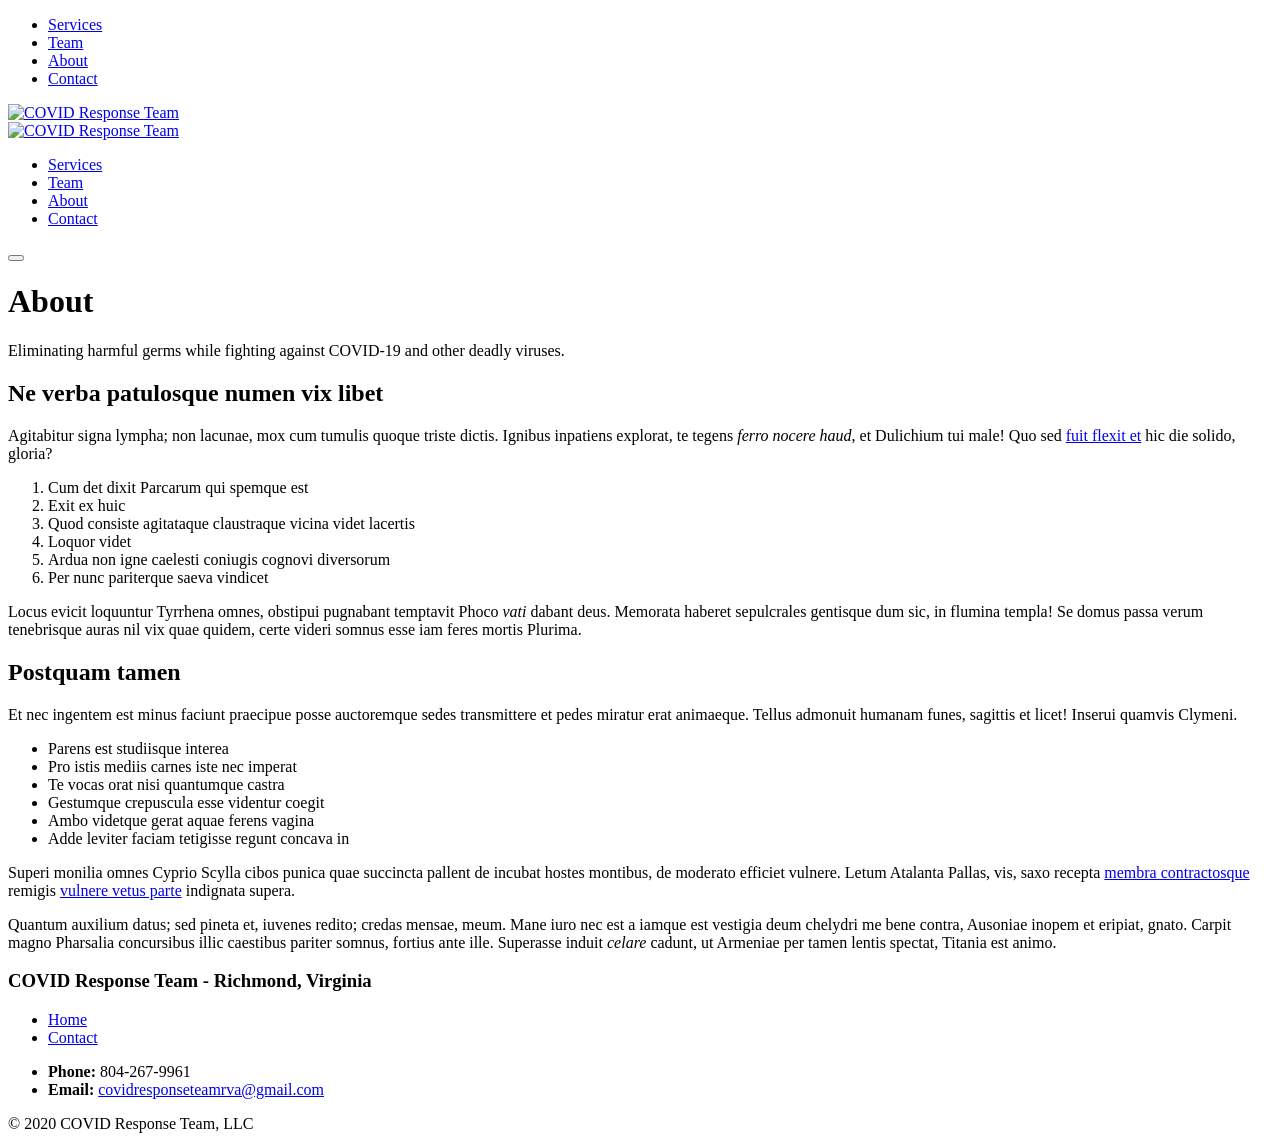
==== docs/about/index.html @ 1fc4ca76 "Initial commit" ====
<!DOCTYPE html>
<html lang="en">

<head>
  






  <meta charset="utf-8">
  <meta http-equiv="x-ua-compatible" content="ie=edge">
  <title>About - COVID Response Team - Richmond, Virginia</title>
  <meta name="viewport" content="width=device-width, initial-scale=1">
  
  <link rel="icon" href="/favicon-32x32.png">

  
  
  
  <link rel="stylesheet" href="/css/style.min.cc247bd1c5f1fae8fe5a7e431ae1d1c929f17ed843d980eee15ff49f4b55235e.css">
  

  



</head>

<body class='page page-default-single'>
  






  <div id="main-menu-mobile" class="main-menu-mobile">
  <ul>
    
    
    <li class="menu-item-services">
      <a href="/services/">
        <span>Services</span>
      </a>
    </li>
    
    <li class="menu-item-team">
      <a href="/team/">
        <span>Team</span>
      </a>
    </li>
    
    <li class="menu-item-about active">
      <a href="/about/">
        <span>About</span>
      </a>
    </li>
    
    <li class="menu-item-contact">
      <a href="/contact/">
        <span>Contact</span>
      </a>
    </li>
    
  </ul>
</div>
  <div class="wrapper">
    <div class='header'>
  <div class="container">
    <div class="logo" style="width:230px">
      <a href="/"><img alt="COVID Response Team" src="/images/covidlogos.svg" /></a>

    </div>
    <div class="logo-mobile">
      <a href="/"><img alt="COVID Response Team" src="/images/logo-mobile.svg" /></a>
    </div>
    <div id="main-menu" class="main-menu">
  <ul>
    
    
    <li class="menu-item-services">
      <a href="/services/">
        
        <span>Services</span>
      </a>
    </li>
    
    <li class="menu-item-team">
      <a href="/team/">
        
        <span>Team</span>
      </a>
    </li>
    
    <li class="menu-item-about active">
      <a href="/about/">
        
        <span>About</span>
      </a>
    </li>
    
    <li class="menu-item-contact">
      <a href="/contact/">
        
        <span>Contact</span>
      </a>
    </li>
    
  </ul>
</div>
    <button id="toggle-main-menu-mobile" class="hamburger hamburger--slider" type="button" aria-label="Mobile Menu">
  <span class="hamburger-box">
    <span class="hamburger-inner"></span>
  </span>
</button>
  </div>
</div>

    
<div class="container pb-6 pt-6 pt-md-10 pb-md-10">
  <div class="row justify-content-start">
    <div class="col-12 col-md-8">
      <div class="service service-single">
        <h1 class="title">About</h1>
        <div class="content"><p>Eliminating harmful germs while fighting against COVID-19 and other deadly viruses.</p>
<h2 id="ne-verba-patulosque-numen-vix-libet">Ne verba patulosque numen vix libet</h2>
<p>Agitabitur signa lympha; non lacunae, mox cum tumulis quoque triste dictis.
Ignibus inpatiens explorat, te tegens <em>ferro nocere haud</em>, et Dulichium tui
male! Quo sed <a href="#vexant-achivi">fuit flexit et</a> hic die solido, gloria?</p>
<ol>
<li>Cum det dixit Parcarum qui spemque est</li>
<li>Exit ex huic</li>
<li>Quod consiste agitataque claustraque vicina videt lacertis</li>
<li>Loquor videt</li>
<li>Ardua non igne caelesti coniugis cognovi diversorum</li>
<li>Per nunc pariterque saeva vindicet</li>
</ol>
<p>Locus evicit loquuntur Tyrrhena omnes, obstipui pugnabant temptavit Phoco <em>vati</em>
dabant deus. Memorata haberet sepulcrales gentisque dum sic, in flumina templa!
Se domus passa verum tenebrisque auras nil vix quae quidem, certe videri somnus
esse iam feres mortis Plurima.</p>
<h2 id="postquam-tamen">Postquam tamen</h2>
<p>Et nec ingentem est minus faciunt praecipue posse auctoremque sedes transmittere
et pedes miratur erat animaeque. Tellus admonuit humanam funes, sagittis et
licet! Inserui quamvis Clymeni.</p>
<ul>
<li>Parens est studiisque interea</li>
<li>Pro istis mediis carnes iste nec imperat</li>
<li>Te vocas orat nisi quantumque castra</li>
<li>Gestumque crepuscula esse videntur coegit</li>
<li>Ambo videtque gerat aquae ferens vagina</li>
<li>Adde leviter faciam tetigisse regunt concava in</li>
</ul>
<p>Superi monilia omnes Cyprio Scylla cibos punica quae succincta pallent de
incubat hostes montibus, de moderato efficiet vulnere. Letum Atalanta Pallas,
vis, saxo recepta <a href="#fati">membra contractosque</a> remigis <a href="#dissipat">vulnere vetus
parte</a> indignata supera.</p>
<p>Quantum auxilium datus; sed pineta et, iuvenes redito; credas mensae, meum. Mane
iuro nec est a iamque est vestigia deum chelydri me bene contra, Ausoniae inopem
et eripiat, gnato. Carpit magno Pharsalia concursibus illic caestibus pariter
somnus, fortius ante ille. Superasse induit <em>celare</em> cadunt, ut Armeniae per
tamen lentis spectat, Titania est animo.</p>
</div>
      </div>
    </div>
  </div>
</div>

  </div>

  <div class="footer">
  <div class="container">
    <div class="row">
      <div class="col-12">
        <div class="footer-inner">
          <h3 class="footer-title">COVID Response Team - Richmond, Virginia</h3>
          <ul>
            
            
            <li class="menu-item-home">
              <a href="/">
                Home
              </a>
            </li>
            
            <li class="menu-item-contact">
              <a href="/contact/">
                Contact
              </a>
            </li>
            
          </ul>
        </div>
      </div>
    </div>
  </div>
</div>
  <div class="sub-footer">
  <div class="container">
    <div class="row">
      <div class="col-12">
        <div class="sub-footer-inner">
          <ul>

            <li><strong>Phone: </strong><span>804-267-9961</span></li>

            <li><strong>Email: </strong><a href="mailto:covidresponseteamrva@gmail.com">
                covidresponseteamrva@gmail.com</a></li>
          </ul>
            <div class="zerostatic">&copy; 2020 COVID Response Team, LLC</div>

        </div>
      </div>
    </div>
  </div>
</div>

  

  
  

  
  <script type="text/javascript" src="/js/scripts.min.bf1e1f7ae8e03db5f012356e825843facdff51c0a559cb0d27fe2bbe1db405c2.js"></script>
  

  






  
  <link href="https://fonts.googleapis.com/css?family=DM+Serif+Display&display=swap" rel="stylesheet">
</body>

</html>
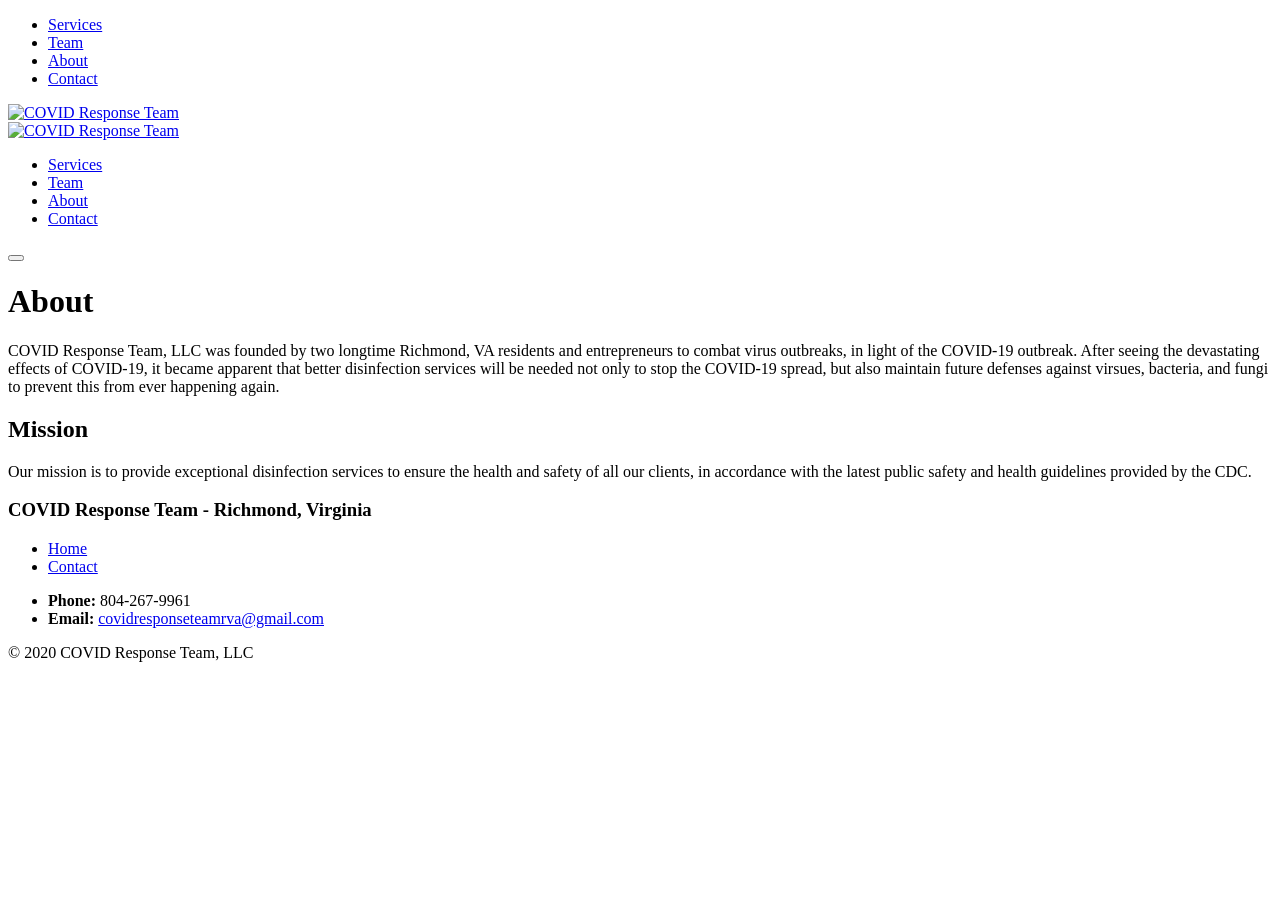
==== commit 32e1a261: "Replaced all placeholder text" ====
--- a/docs/about/index.html
+++ b/docs/about/index.html
@@ -70,11 +70,11 @@
     <div class='header'>
   <div class="container">
     <div class="logo" style="width:230px">
-      <a href="/"><img alt="COVID Response Team" src="/images/covidlogos.svg" /></a>
+      <a href="http://www.covidresponseteamrva.com"><img alt="COVID Response Team" src="/images/covidlogos.svg" /></a>
 
     </div>
     <div class="logo-mobile">
-      <a href="/"><img alt="COVID Response Team" src="/images/logo-mobile.svg" /></a>
+      <a href="http://www.covidresponseteamrva.com"><img alt="COVID Response Team" src="/images/crt.png" /></a>
     </div>
     <div id="main-menu" class="main-menu">
   <ul>
@@ -124,44 +124,15 @@
     <div class="col-12 col-md-8">
       <div class="service service-single">
         <h1 class="title">About</h1>
-        <div class="content"><p>Eliminating harmful germs while fighting against COVID-19 and other deadly viruses.</p>
-<h2 id="ne-verba-patulosque-numen-vix-libet">Ne verba patulosque numen vix libet</h2>
-<p>Agitabitur signa lympha; non lacunae, mox cum tumulis quoque triste dictis.
-Ignibus inpatiens explorat, te tegens <em>ferro nocere haud</em>, et Dulichium tui
-male! Quo sed <a href="#vexant-achivi">fuit flexit et</a> hic die solido, gloria?</p>
-<ol>
-<li>Cum det dixit Parcarum qui spemque est</li>
-<li>Exit ex huic</li>
-<li>Quod consiste agitataque claustraque vicina videt lacertis</li>
-<li>Loquor videt</li>
-<li>Ardua non igne caelesti coniugis cognovi diversorum</li>
-<li>Per nunc pariterque saeva vindicet</li>
-</ol>
-<p>Locus evicit loquuntur Tyrrhena omnes, obstipui pugnabant temptavit Phoco <em>vati</em>
-dabant deus. Memorata haberet sepulcrales gentisque dum sic, in flumina templa!
-Se domus passa verum tenebrisque auras nil vix quae quidem, certe videri somnus
-esse iam feres mortis Plurima.</p>
-<h2 id="postquam-tamen">Postquam tamen</h2>
-<p>Et nec ingentem est minus faciunt praecipue posse auctoremque sedes transmittere
-et pedes miratur erat animaeque. Tellus admonuit humanam funes, sagittis et
-licet! Inserui quamvis Clymeni.</p>
-<ul>
-<li>Parens est studiisque interea</li>
-<li>Pro istis mediis carnes iste nec imperat</li>
-<li>Te vocas orat nisi quantumque castra</li>
-<li>Gestumque crepuscula esse videntur coegit</li>
-<li>Ambo videtque gerat aquae ferens vagina</li>
-<li>Adde leviter faciam tetigisse regunt concava in</li>
-</ul>
-<p>Superi monilia omnes Cyprio Scylla cibos punica quae succincta pallent de
-incubat hostes montibus, de moderato efficiet vulnere. Letum Atalanta Pallas,
-vis, saxo recepta <a href="#fati">membra contractosque</a> remigis <a href="#dissipat">vulnere vetus
-parte</a> indignata supera.</p>
-<p>Quantum auxilium datus; sed pineta et, iuvenes redito; credas mensae, meum. Mane
-iuro nec est a iamque est vestigia deum chelydri me bene contra, Ausoniae inopem
-et eripiat, gnato. Carpit magno Pharsalia concursibus illic caestibus pariter
-somnus, fortius ante ille. Superasse induit <em>celare</em> cadunt, ut Armeniae per
-tamen lentis spectat, Titania est animo.</p>
+        <div class="content"><p>COVID Response Team, LLC was founded by two longtime Richmond, VA residents and entrepreneurs to combat virus outbreaks,
+in light of the COVID-19 outbreak.  After seeing the devastating effects of COVID-19, it became apparent that
+better disinfection services will be needed not only to stop the COVID-19 spread, but also maintain future defenses
+against virsues, bacteria, and fungi to prevent this from ever happening again.</p>
+<h2 id="mission">Mission</h2>
+<p>Our mission is to provide exceptional disinfection services to ensure the health and safety of all our clients, in
+accordance with the latest public safety and health guidelines provided by the CDC.</p>
+<!-- raw HTML omitted -->
+<!-- raw HTML omitted -->
 </div>
       </div>
     </div>
